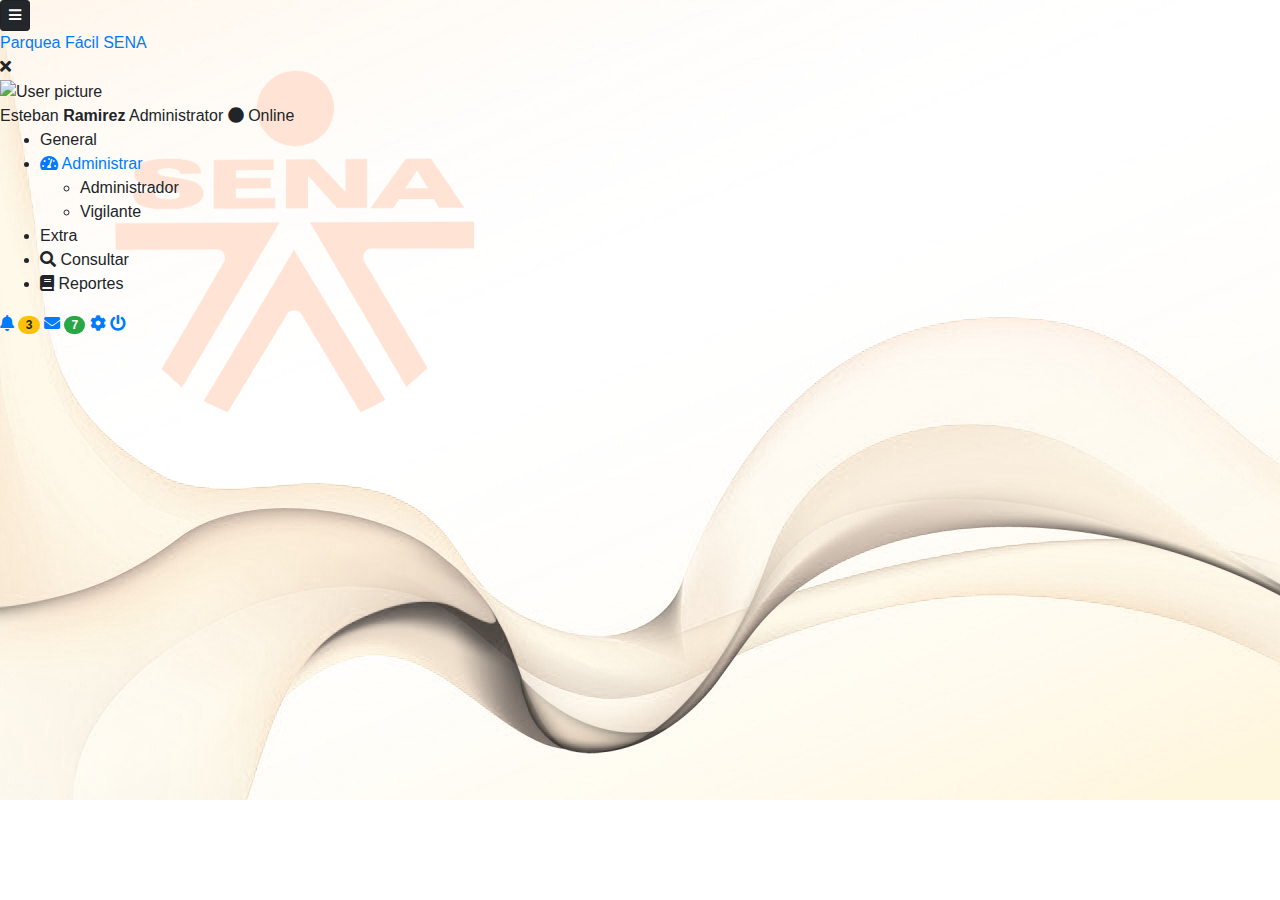
==== vista/administrador/administradorindex.html @ 3d9feba3 "Agregado estilos para vigilante" ====
<!DOCTYPE html>
<html lang="es">

<head>
    <meta charset="utf-8">
    <meta http-equiv="X-UA-Compatible" content="IE=edge">
    <meta name="viewport" content="width=device-width, initial-scale=1">
    <meta name="description"
        content="Responsive sidebar template with sliding effect and dropdown menu based on bootstrap 3">
    <title>Sidebar template</title>
    <link rel="stylesheet" href="https://maxcdn.bootstrapcdn.com/bootstrap/4.0.0/css/bootstrap.min.css"
        integrity="sha384-Gn5384xqQ1aoWXA+058RXPxPg6fy4IWvTNh0E263XmFcJlSAwiGgFAW/dAiS6JXm" crossorigin="anonymous">
    <link href="https://use.fontawesome.com/releases/v5.0.6/css/all.css" rel="stylesheet">
    <link rel="stylesheet" type="text/css" href="../../css/sidenav.css">
    <link rel="stylesheet" type="text/css" href="../../css/estilosadministrador.css">
</head>

<body>
    <div class="page-wrapper chiller-theme toggled">
        <a id="show-sidebar" class="btn btn-sm btn-dark" href="#">
            <i class="fas fa-bars"></i>
        </a>
        <nav id="sidebar" class="sidebar-wrapper">
            <div class="sidebar-content">
                <div class="sidebar-brand">
                    <a href="#">Parquea Fácil SENA</a>
                    <div id="close-sidebar">
                        <i class="fas fa-times"></i>
                    </div>
                </div>
                <div class="sidebar-header">
                    <div class="user-pic">
                        <img class="img-responsive img-rounded"
                            src="https://raw.githubusercontent.com/azouaoui-med/pro-sidebar-template/gh-pages/src/img/user.jpg"
                            alt="User picture">
                    </div>
                    <div class="user-info">
                        <span class="user-name">Esteban
                            <strong>Ramirez</strong>
                        </span>
                        <span class="user-role">Administrator</span>
                        <span class="user-status">
                            <i class="fa fa-circle"></i>
                            <span>Online</span>
                        </span>
                    </div>
                </div>
                <!-- sidebar-header  -->
                <div class="sidebar-search">
                    
                </div>
                <!-- sidebar-search  -->
                <div class="sidebar-menu">
                    <ul>
                        <li class="header-menu">
                            <span>General</span>
                        </li>
                        <li class="sidebar-dropdown">
                            <a href="#">
                                <i class="fa fa-tachometer-alt"></i>
                                <span>Administrar</span>
                            </a>
                            <div class="sidebar-submenu">
                                <ul>
                                    <li>
                                        <a id="activar-administrador">Administrador</a>
                                    </li>
                                    <li>
                                        <a id="activar-vigilante">Vigilante</a>
                                    </li>
                                </ul>
                            </div>
                        </li>
                        <li class="header-menu">
                            <span>Extra</span>
                        </li>
                        <li>
                            <a id="activar-consultar">
                                <i class="fa fa-search"></i>
                                <span>Consultar</span>
                            </a>
                        </li>
                        <li>
                            <a id="activar-reportes">
                                <i class="fa fa-book"></i>
                                <span>Reportes</span>
                            </a>
                        </li>
                    </ul>
                </div>
                <!-- sidebar-menu  -->
            </div>
            <!-- sidebar-content  -->
            <div class="sidebar-footer">
                <a href="#">
                    <i class="fa fa-bell"></i>
                    <span class="badge badge-pill badge-warning notification">3</span>
                </a>
                <a href="#">
                    <i class="fa fa-envelope"></i>
                    <span class="badge badge-pill badge-success notification">7</span>
                </a>
                <a href="#">
                    <i class="fa fa-cog"></i>
                    <span class="badge-sonar"></span>
                </a>
                <a href="../../index.html">
                    <i class="fa fa-power-off"></i>
                </a>
            </div>
        </nav>
        <!-- sidebar-wrapper  -->
        <main class="page-content">
            <div class="container-fluid">
                <div class="container px-5">
                    <div class="pages" id="administrador">
                        <div class="row">
                            <div class="col">
                                <h1 class="text-center">Administrador</h1>
                            </div>
                        </div>
                        <div class="row pt-5">
                            <div class="col">
                                <div class="row">
                                    <div class="col">
                                        <div class="form-group my-3">
                                            <label>Cédula:</label>
                                            <input class="form-control" id="cedula-adm" type="number" required>
                                        </div>
                                    </div>
                                    <div class="col">
                                        <div class="form-group my-3">
                                            <label>Nombres:</label>
                                            <input class="form-control" id="nombres-adm" type="text" required>
                                        </div>
                                    </div>
                                </div>
                                <div class="row">
                                    <div class="col">
                                        <div class="form-group my-3">
                                            <label>Cargo:</label>
                                            <input class="form-control" id="cargo" type="text" required>
                                        </div>
                                    </div>
                                    <div class="col">
                                        <div class="form-group my-3">
                                            <label>Contraseña:</label>
                                            <input class="form-control" id="pass-adm" type="password" required>
                                        </div>
                                    </div>
                                </div>
                            </div>
                        </div>
                        <div class="row mt-3">
                            <div class="col"></div>
                            <div class="col-3 d-flex flex-column">
                                <button id="btnAdministrador" class="btn btn-primary">Ingresar</button>
                            </div>
                        </div>
                    </div>
                    <div class="pages" id="vigilante">
                        <div class="row">
                            <div class="col">
                                <h1 class="text-center">Vigilante</h1>
                            </div>
                        </div>
                        <div class="row pt-5">
                            <div class="col">
                                <div class="row">
                                    <div class="col">
                                        <div class="form-group my-3">
                                            <label>Cédula:</label>
                                            <input class="form-control" id="cedula-vig" type="number" required>
                                        </div>
                                    </div>
                                    <div class="col">
                                        <div class="form-group my-3">
                                            <label>Nombres:</label>
                                            <input class="form-control" id="nombres-vig" type="text" required>
                                        </div>
                                    </div>
                                </div>
                                <div class="row">
                                    <div class="col">
                                        <div class="form-group my-3">
                                            <label>Rol:</label>
                                            <input class="form-control" id="rol" type="text" required>
                                        </div>
                                    </div>
                                    <div class="col">
                                        <div class="form-group my-3">
                                            <label>Turno:</label>
                                            <input class="form-control" id="turno" type="text" required>
                                        </div>
                                    </div>
                                </div>
                                <div class="row">
                                    <div class="col-3"></div>
                                    <div class="col">
                                        <div class="form-group my-3">
                                            <label>Contraseña:</label>
                                            <input class="form-control" id="pass-vig" type="text" required>
                                        </div>
                                    </div>
                                    <div class="col-3"></div>
                                </div>
                            </div>
                        </div>
                        <div class="row mt-3">
                            <div class="col"></div>
                            <div class="col-3 d-flex flex-column">
                                <button id="btnVigilante" class="btn btn-primary">Ingresar</button>
                            </div>
                        </div>
                    </div>
                    <div class="pages" id="consultar">
                        <div class="row">
                            <div class="col">
                                <h1 class="text-center">Consultar Usuario</h1>
                            </div>
                        </div>
                        <div class="row pt-5">
                            <div class="col">
                                <div class="row">
                                    <div class="col">
                                        <div class="form-group my-3">
                                            <label>Tipo:</label>
                                            <select class="form-control" id="tipo">
                                                <option value="administrador">Administrador</option>
                                                <option value="vigilante">Vigilante</option>
                                                <option value="Propietario">Propietario</option>
                                            </select>
                                        </div>
                                    </div>
                                    <div class="col">
                                        <div class="form-group my-3">
                                            <label>Cédula:</label>
                                            <input class="form-control" id="cedula-usu" type="number" required>
                                        </div>
                                    </div>
                                </div>
                            </div>
                        </div>
                        <div class="row mt-3">
                            <div class="col"></div>
                            <div class="col-3 d-flex flex-column">
                                <button id="btnConsultar" class="btn btn-primary">Buscar</button>
                            </div>
                        </div>
                    </div>
                    <div class="pages" id="reportes">
                        <div class="row">
                            <div class="col">
                                <h1>Reportes</h1>
                            </div>
                        </div>
                        <div class="row pt-5">
                            <div class="col">
                                <div class="row">
                                    <div class="col">
                                        <div class="form-group my-3">
                                            <label>Tipo:</label>
                                            <select class="form-control" id="parametro">
                                                <option value="administrador">Número de vehículos por tipo</option>
                                            </select>
                                        </div>
                                    </div>
                                </div>
                            </div>
                        </div>
                        <div class="row mt-3">
                            <div class="col"></div>
                            <div class="col-3 d-flex flex-column">
                                <button id="btnReportes" class="btn btn-primary">Generar</button>
                            </div>
                        </div>
                        <div class="row pt-5">
                            <div class="col">
                                <table class="table">
                                    <thead class="thead-primary">
                                        <tr>
                                            <th scope="col">Placa</th>
                                            <th scope="col">Tipo</th>
                                            <th scope="col">Marca</th>
                                            <th scope="col">Línea</th>
                                            <th scope="col">Modelo</th>
                                            <th scope="col">Color</th>
                                        </tr>
                                    </thead>
                                    <tbody>
                                        <tr>
                                            <th scope="row">ABC-123</th>
                                            <td>Carro</td>
                                            <td>Suzuki</td>
                                            <td>Aveo</td>
                                            <td>2018</td>
                                            <td>Blanco</td>
                                        </tr>
                                    </tbody>
                                </table>
                            </div>
                        </div>
                    </div>
                </div>
            </div>
        </main>
        <!-- page-content" -->
    </div>
    <!-- page-wrapper -->
    <script src="https://cdnjs.cloudflare.com/ajax/libs/jquery/3.3.1/jquery.min.js"></script>
    <script src="https://cdnjs.cloudflare.com/ajax/libs/popper.js/1.12.9/umd/popper.min.js"
        integrity="sha384-ApNbgh9B+Y1QKtv3Rn7W3mgPxhU9K/ScQsAP7hUibX39j7fakFPskvXusvfa0b4Q" crossorigin="anonymous">
    </script>
    <script src="https://maxcdn.bootstrapcdn.com/bootstrap/4.0.0/js/bootstrap.min.js"
        integrity="sha384-JZR6Spejh4U02d8jOt6vLEHfe/JQGiRRSQQxSfFWpi1MquVdAyjUar5+76PVCmYl" crossorigin="anonymous">
    </script>
    <script src="../../js/sidenav.js"></script>

</body>

</html>
---- css/estilosadministrador.css ----
body {
    background-image: url("../img/fondos/wave2.png");
    background-repeat: no-repeat;
    background-size: cover;
}

.pages {
    visibility: hidden;
    display: none;
}

.activo {
    visibility: visible;
    display: block;
}

li > a {
    cursor: pointer;
}
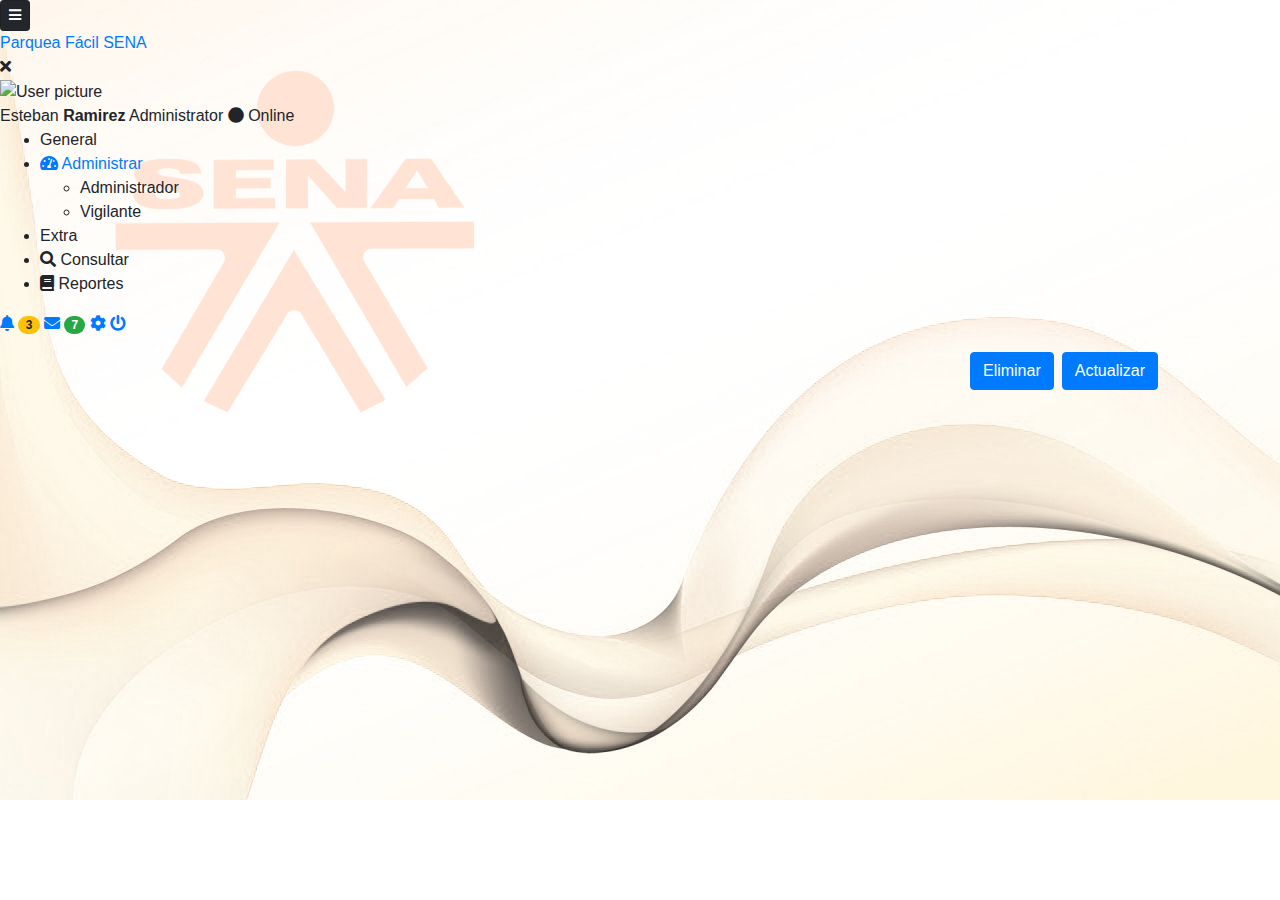
==== commit ddbef0d6: "Reajustes de estructura HTML" ====
--- a/vista/administrador/administradorindex.html
+++ b/vista/administrador/administradorindex.html
@@ -113,107 +113,8 @@
         <main class="page-content">
             <div class="container-fluid">
                 <div class="container px-5">
-                    <div class="pages" id="administrador">
-                        <div class="row">
-                            <div class="col">
-                                <h1 class="text-center">Administrador</h1>
-                            </div>
-                        </div>
-                        <div class="row pt-5">
-                            <div class="col">
-                                <div class="row">
-                                    <div class="col">
-                                        <div class="form-group my-3">
-                                            <label>Cédula:</label>
-                                            <input class="form-control" id="cedula-adm" type="number" required>
-                                        </div>
-                                    </div>
-                                    <div class="col">
-                                        <div class="form-group my-3">
-                                            <label>Nombres:</label>
-                                            <input class="form-control" id="nombres-adm" type="text" required>
-                                        </div>
-                                    </div>
-                                </div>
-                                <div class="row">
-                                    <div class="col">
-                                        <div class="form-group my-3">
-                                            <label>Cargo:</label>
-                                            <input class="form-control" id="cargo" type="text" required>
-                                        </div>
-                                    </div>
-                                    <div class="col">
-                                        <div class="form-group my-3">
-                                            <label>Contraseña:</label>
-                                            <input class="form-control" id="pass-adm" type="password" required>
-                                        </div>
-                                    </div>
-                                </div>
-                            </div>
-                        </div>
-                        <div class="row mt-3">
-                            <div class="col"></div>
-                            <div class="col-3 d-flex flex-column">
-                                <button id="btnAdministrador" class="btn btn-primary">Ingresar</button>
-                            </div>
-                        </div>
-                    </div>
-                    <div class="pages" id="vigilante">
-                        <div class="row">
-                            <div class="col">
-                                <h1 class="text-center">Vigilante</h1>
-                            </div>
-                        </div>
-                        <div class="row pt-5">
-                            <div class="col">
-                                <div class="row">
-                                    <div class="col">
-                                        <div class="form-group my-3">
-                                            <label>Cédula:</label>
-                                            <input class="form-control" id="cedula-vig" type="number" required>
-                                        </div>
-                                    </div>
-                                    <div class="col">
-                                        <div class="form-group my-3">
-                                            <label>Nombres:</label>
-                                            <input class="form-control" id="nombres-vig" type="text" required>
-                                        </div>
-                                    </div>
-                                </div>
-                                <div class="row">
-                                    <div class="col">
-                                        <div class="form-group my-3">
-                                            <label>Rol:</label>
-                                            <input class="form-control" id="rol" type="text" required>
-                                        </div>
-                                    </div>
-                                    <div class="col">
-                                        <div class="form-group my-3">
-                                            <label>Turno:</label>
-                                            <input class="form-control" id="turno" type="text" required>
-                                        </div>
-                                    </div>
-                                </div>
-                                <div class="row">
-                                    <div class="col-3"></div>
-                                    <div class="col">
-                                        <div class="form-group my-3">
-                                            <label>Contraseña:</label>
-                                            <input class="form-control" id="pass-vig" type="text" required>
-                                        </div>
-                                    </div>
-                                    <div class="col-3"></div>
-                                </div>
-                            </div>
-                        </div>
-                        <div class="row mt-3">
-                            <div class="col"></div>
-                            <div class="col-3 d-flex flex-column">
-                                <button id="btnVigilante" class="btn btn-primary">Ingresar</button>
-                            </div>
-                        </div>
-                    </div>
-                    <div class="pages" id="consultar">
+                    <!--Sección consultar-->
+                    <div class="pages ocultar" id="consultar">
                         <div class="row">
                             <div class="col">
                                 <h1 class="text-center">Consultar Usuario</h1>
@@ -248,7 +149,257 @@
                             </div>
                         </div>
                     </div>
-                    <div class="pages" id="reportes">
+                    <!--Sección administrador-->
+                    <div class="consultas pages ocultar" id="administrador">
+                        <div class="row">
+                            <div class="col">
+                                <h1 class="text-center">Administrador</h1>
+                            </div>
+                        </div>
+                        <div class="row pt-5">
+                            <div class="col">
+                                <div class="row">
+                                    <div class="col">
+                                        <div class="form-group my-3">
+                                            <label>Cédula:</label>
+                                            <input class="form-control" id="cedula-adm" type="number" required>
+                                        </div>
+                                    </div>
+                                    <div class="col">
+                                        <div class="form-group my-3">
+                                            <label>Nombres:</label>
+                                            <input class="form-control" id="nombres-adm" type="text" required>
+                                        </div>
+                                    </div>
+                                </div>
+                                <div class="row">
+                                    <div class="col">
+                                        <div class="form-group my-3">
+                                            <label>Cargo:</label>
+                                            <input class="form-control" id="cargo" type="text" required>
+                                        </div>
+                                    </div>
+                                    <div class="col">
+                                        <div class="form-group my-3">
+                                            <label>Contraseña:</label>
+                                            <input class="form-control" id="pass-adm" type="password" required>
+                                        </div>
+                                    </div>
+                                </div>
+                                <div class="row">
+                                    <div class="col-6"></div>
+                                    <div class="col">
+                                        <div class="form-group my-3">
+                                            <label>Repita contraseña:</label>
+                                            <input class="form-control" id="pass-rep-adm" type="text" required>
+                                        </div>
+                                    </div>
+                                </div>
+                            </div>
+                        </div>
+                        <div class="row mt-3 ingresar">
+                            <div class="col"></div>
+                            <div class="col-3 d-flex flex-column">
+                                <button id="btnAdministrador" class="btn btn-primary">Ingresar</button>
+                            </div>
+                        </div>
+                    </div>
+                    <!--Sección vigilante-->
+                    <div class="consultas pages ocultar" id="vigilante">
+                        <div class="row">
+                            <div class="col">
+                                <h1 class="text-center">Vigilante</h1>
+                            </div>
+                        </div>
+                        <div class="row pt-5">
+                            <div class="col">
+                                <div class="row">
+                                    <div class="col">
+                                        <div class="form-group my-3">
+                                            <label>Cédula:</label>
+                                            <input class="form-control" id="cedula-vig" type="number" required>
+                                        </div>
+                                    </div>
+                                    <div class="col">
+                                        <div class="form-group my-3">
+                                            <label>Nombres:</label>
+                                            <input class="form-control" id="nombres-vig" type="text" required>
+                                        </div>
+                                    </div>
+                                </div>
+                                <div class="row">
+                                    <div class="col">
+                                        <div class="form-group my-3">
+                                            <label>Rol:</label>
+                                            <input class="form-control" id="rol" type="text" required>
+                                        </div>
+                                    </div>
+                                    <div class="col">
+                                        <div class="form-group my-3">
+                                            <label>Turno:</label>
+                                            <input class="form-control" id="turno" type="text" required>
+                                        </div>
+                                    </div>
+                                </div>
+                                <div class="row">
+                                    <div class="col">
+                                        <label>Nombre empresa de vigilancia</label>
+                                        <input class="form-control" id="nombre-empresa" type="text" required>
+                                    </div>
+                                    <div class="col">
+                                        <div class="form-group my-3">
+                                            <label>Contraseña:</label>
+                                            <input class="form-control" id="pass-vig" type="text" required>
+                                        </div>
+                                    </div>
+                                </div>
+                                <div class="row">
+                                    <div class="col-6"></div>
+                                    <div class="col">
+                                        <div class="form-group my-3">
+                                            <label>Repita contraseña:</label>
+                                            <input class="form-control" id="pass-rep-vig" type="text" required>
+                                        </div>
+                                    </div>
+                                </div>
+                            </div>
+                        </div>
+                        <div class="row mt-3 ingresar">
+                            <div class="col"></div>
+                            <div class="col-3 d-flex flex-column">
+                                <button id="btnVigilante" class="btn btn-primary">Ingresar</button>
+                            </div>
+                        </div>
+                    </div>
+                    <!--Sección propietario-->
+                    <div class="consultas pages ocultar" id="propietario">
+                        <div class="row">
+                            <div class="col">
+                                <h1 class="text-center">Propietario</h1>
+                            </div>
+                        </div>
+                        <div class="row pt-5">
+                            <div class="col">
+                                <div class="form-group">
+                                    <label>Tipo documento</label>
+                                    <select class="form-control" id="tipo-documento">
+                                        <option value="ti">Tarjeta de identidad</option>
+                                        <option value="cc">Cédula de ciudadanía</option>
+                                        <option value="ce">Cédula de extrangería</option>
+                                    </select>
+                                </div>
+                            </div>
+                            <div class="col">
+                                <div class="form-group">
+                                    <label>Documento</label>
+                                    <input type="number" class="form-control" id="documento">
+                                </div>
+                            </div>
+                        </div>
+                        <div class="row">
+                            <div class="col">
+                                <div class="form-group">
+                                    <label>Nombres</label>
+                                    <input type="text" class="form-control" id="nombres">
+                                </div>
+                            </div>
+                            <div class="col">
+                                <div class="form-group">
+                                    <label>Apellidos</label>
+                                    <input type="text" class="form-control" id="apellidos">
+                                </div>
+                            </div>
+                        </div>
+                        <div class="row">
+                            <div class="col">
+                                <div class="form-group">
+                                    <label>Género</label>
+                                    <div class="row d-flex justify-content-center">
+                                        <div class="form-check form-check-inline">
+                                            <input type="radio" name="genero" id="male" class="form-check-input" value="Hombre">
+                                            <label for="male" class="form-check-label">Hombre</label>
+                                        </div>
+                                        <div class="form-check form-check-inline">
+                                            <input type="radio" name="genero" id="female" class="form-check-input" value="Mujer">
+                                            <label for="female" class="form-check-label">Mujer</label>
+                                        </div>
+                                    </div>
+                                </div>
+                            </div>
+                            <div class="col">
+                                <div class="form-group">
+                                    <label>Dirección</label>
+                                    <input type="text" class="form-control" id="direccion">
+                                </div>
+                            </div>
+                        </div>
+                        <div class="row">
+                            <div class="col">
+                                <div class="form-group">
+                                    <label>Teléfono</label>
+                                    <input type="number" class="form-control" id="telefono">
+                                </div>
+                            </div>
+                            <div class="col">
+                                <div class="form-group">
+                                    <label>Correo</label>
+                                    <input type="email" class="form-control" id="correo">
+                                </div>
+                            </div>
+                        </div>
+                        <div class="row">
+                            <div class="col">
+                                <div class="form-group">
+                                    <label>Fecha de nacimiento:</label>
+                                    <input type="date" class="form-control" id="fecha-nacimiento">
+                                </div>
+                            </div>
+                            <div class="col">
+                                <div class="form-group">
+                                    <label>Clase licencia de conducción</label>
+                                    <select class="form-control" id="clase-licencia">
+                                        <option value="A1">A1</option>
+                                        <option value="A2">A2</option>
+                                        <option value="B1">B1</option>
+                                        <option value="B2">B2</option>
+                                        <option value="C1">C1</option>
+                                        <option value="C2">C2</option>
+                                    </select>
+                                </div>
+                            </div>
+                        </div>
+                        <div class="row">
+                            <div class="col">
+                                <div class="form-group">
+                                    <label>Cargo:</label>
+                                    <select class="form-control" id="tipo_pro">
+                                        <option value="Aprendiz">Aprendiz</option>
+                                        <option value="Instructor">Instructor</option>
+                                        <option value="Funcionario">Funcionario</option>
+                                        <option value="Administrativo">Administrativo</option>
+                                        <option value="Visitante">Visitante</option>
+                                    </select>
+                                </div>
+                            </div>
+                            <div class="col">
+                                <div class="form-group">
+                                    <label>Número licencia de conducción</label>
+                                    <input type="email" class="form-control" id="numero-licencia">
+                                </div>
+                            </div>
+                        </div>
+                    </div>
+                    <!--Sección botones modificar/eliminar-->
+                    <div class="mb-5 pb-5 ocultar" id="modificar-eliminar">
+                        <div class="row mt-3">
+                            <div class="col d-flex flex-row-reverse">
+                                <button id="btnActualizar" class="btn btn-primary mx-1">Actualizar</button>
+                                <button id="btnEliminar" class="btn btn-primary mx-1">Eliminar</button>
+                            </div>
+                        </div>
+                    </div>
+                    <!--Sección reportes-->
+                    <div class="pages ocultar" id="reportes">
                         <div class="row">
                             <div class="col">
                                 <h1>Reportes</h1>
@@ -261,8 +412,34 @@
                                         <div class="form-group my-3">
                                             <label>Tipo:</label>
                                             <select class="form-control" id="parametro">
-                                                <option value="administrador">Número de vehículos por tipo</option>
+                                                <option value="num-veh-tipo">Número de vehículos por tipo</option>
+                                                <option value="veh-ing-fec">Vehículos ingresados entre fechas</option>
+                                                <option value="veh-egr-fec">Vehiculos egrasados entre fechas</option>
                                             </select>
+                                        </div>
+                                    </div>
+                                </div>
+                                <div class="row">
+                                    <div class="col">
+                                        <div class="form-group">
+                                            <label>Tipo de vehículo</label>
+                                            <select class="form-control" id="tipo-veh">
+                                                <option value="carro">Carro</option>
+                                                <option value="moto">Moto</option>
+                                                <option value="bici">Bicicleta</option>
+                                            </select>
+                                        </div>
+                                    </div>
+                                    <div class="col">
+                                        <div class="form-group">
+                                            <label>Fecha inicio</label>
+                                            <input type="date" class="form-control" id="fecha-inicio">
+                                        </div>
+                                    </div>
+                                    <div class="col">
+                                        <div class="form-group">
+                                            <label>Fecha final</label>
+                                            <input type="date" class="form-control" id="fecha-final">
                                         </div>
                                     </div>
                                 </div>
